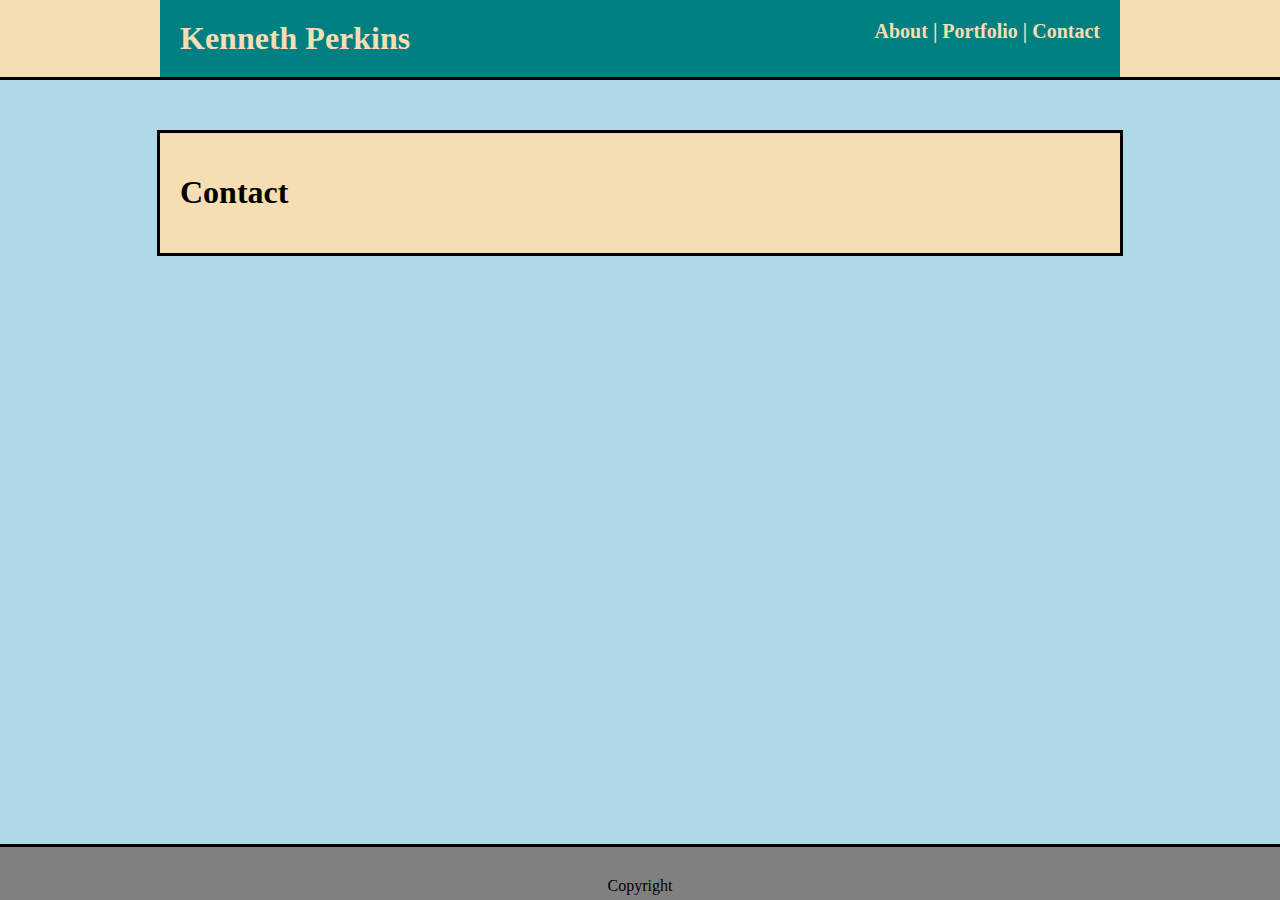
==== contact.html @ eec5fcab "setup start of contact and portfolio pages" ====
<!DOCTYPE html>
<html lang="en">
<head>
    <meta charset="UTF-8">
    <meta name="viewport" content="width=device-width, initial-scale=1.0">
    <meta http-equiv="X-UA-Compatible" content="ie=edge">
    <title>Contact</title>
    <link rel="stylesheet" href="assets/css/style.css">
</head>
<body>
        <header>
                <h1 class="top">
                    Kenneth Perkins
                    <div class="menu">
                        About | Portfolio | Contact
                    </div>
                </h1>
            </header>
        
            <div class="body">
                <h1 class="bio">Contact</h1>
            </div>
        
            <footer>
                <div class="copyright">
                    Copyright
                </div>
            </footer>
</body>
</html>
---- assets/css/style.css ----
body {
    background: lightblue;
    margin: 0 auto;
}

header {
    background: wheat;
    border-bottom-style: solid;
    border-bottom-color: black;
    margin-bottom: 50px;
}

.top {
    background: teal;
    color: wheat;
    width: 920px;
    padding: 20px;
    margin: 0 auto;
}

.menu {
    float: right;
    font-size: 20px;
}

.body {
    width: 920px;
    padding: 20px;
    background: wheat;
    margin: 0 auto;
    border-style: solid;
}

img {
    float: left;
    padding-right: 20px;
}

p {
    line-height: 30px;
}

footer {
    background: grey;
    position: absolute;
    bottom: 0;
    width: 100%;
}

.copyright {
    text-align: center;
    color: black;
    margin: 0;
    padding-bottom: 5px;
    padding-top: 30px;
    border-top-style: solid;
    border-color: black;
}
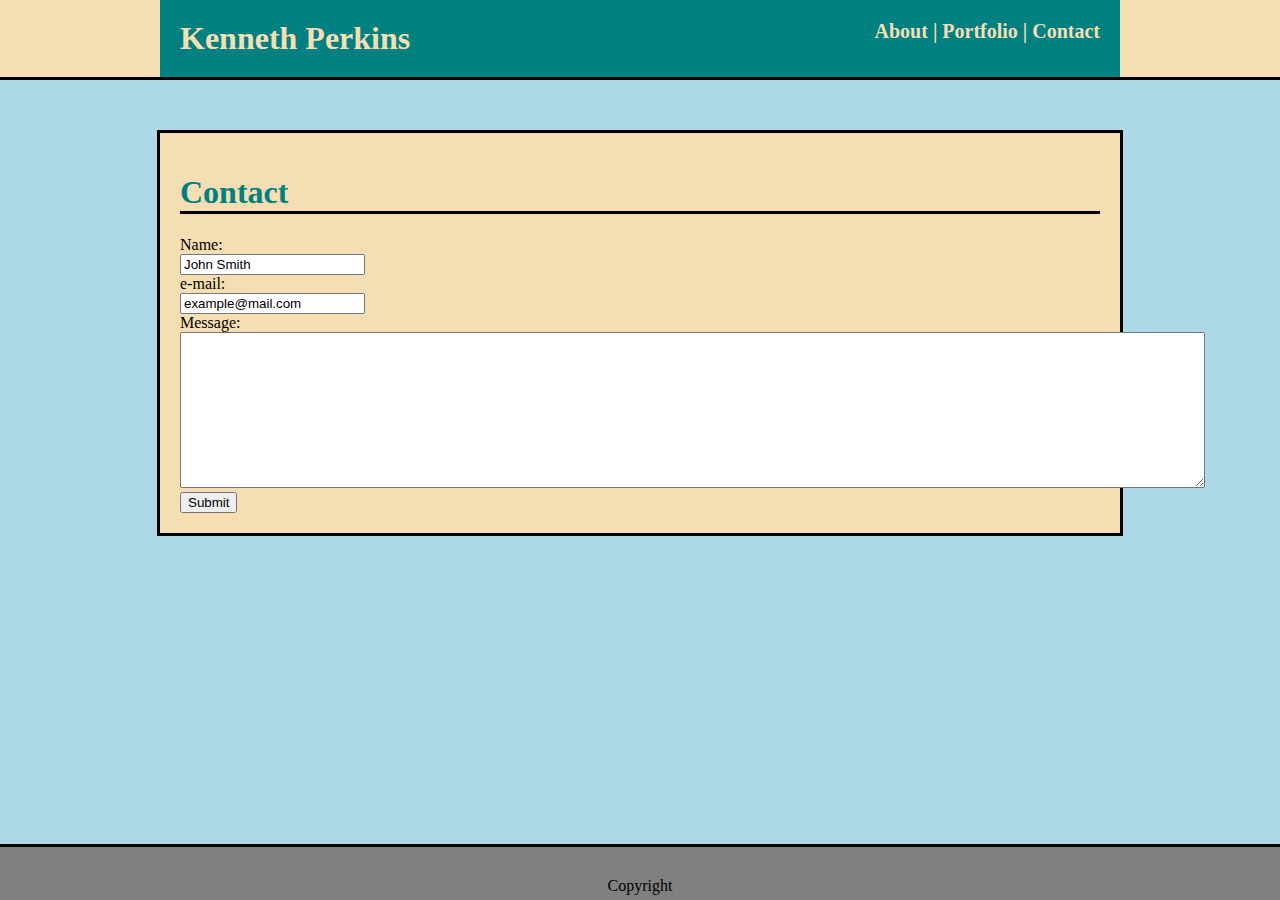
==== commit d69fe07e: "add input areas for contact" ====
--- a/contact.html
+++ b/contact.html
@@ -19,6 +19,19 @@
         
             <div class="body">
                 <h1 class="bio">Contact</h1>
+                <form action="/action_page.php">
+                    Name:<br>
+                    <input type="text" name="name" value="John Smith">
+                    <br>
+                    e-mail:<br>
+                    <input type="text" name="e-mail" value="example@mail.com">
+                    <br>
+                    Message:<br>
+                    <textarea rows="10" cols="125">
+                    </textarea>
+                    <br>
+                    <input type="submit" value="Submit">
+                  </form> 
             </div>
         
             <footer>
--- a/assets/css/style.css
+++ b/assets/css/style.css
@@ -31,9 +31,19 @@
     border-style: solid;
 }
 
-img {
+.bio {
+    border-bottom-style: solid;
+    border-bottom-color: black;
+    color: teal;
+}
+
+.biopic {
     float: left;
     padding-right: 20px;
+}
+
+.imgLink {
+    padding: 50px;
 }
 
 p {
@@ -42,7 +52,7 @@
 
 footer {
     background: grey;
-    position: absolute;
+    position: fixed;
     bottom: 0;
     width: 100%;
 }
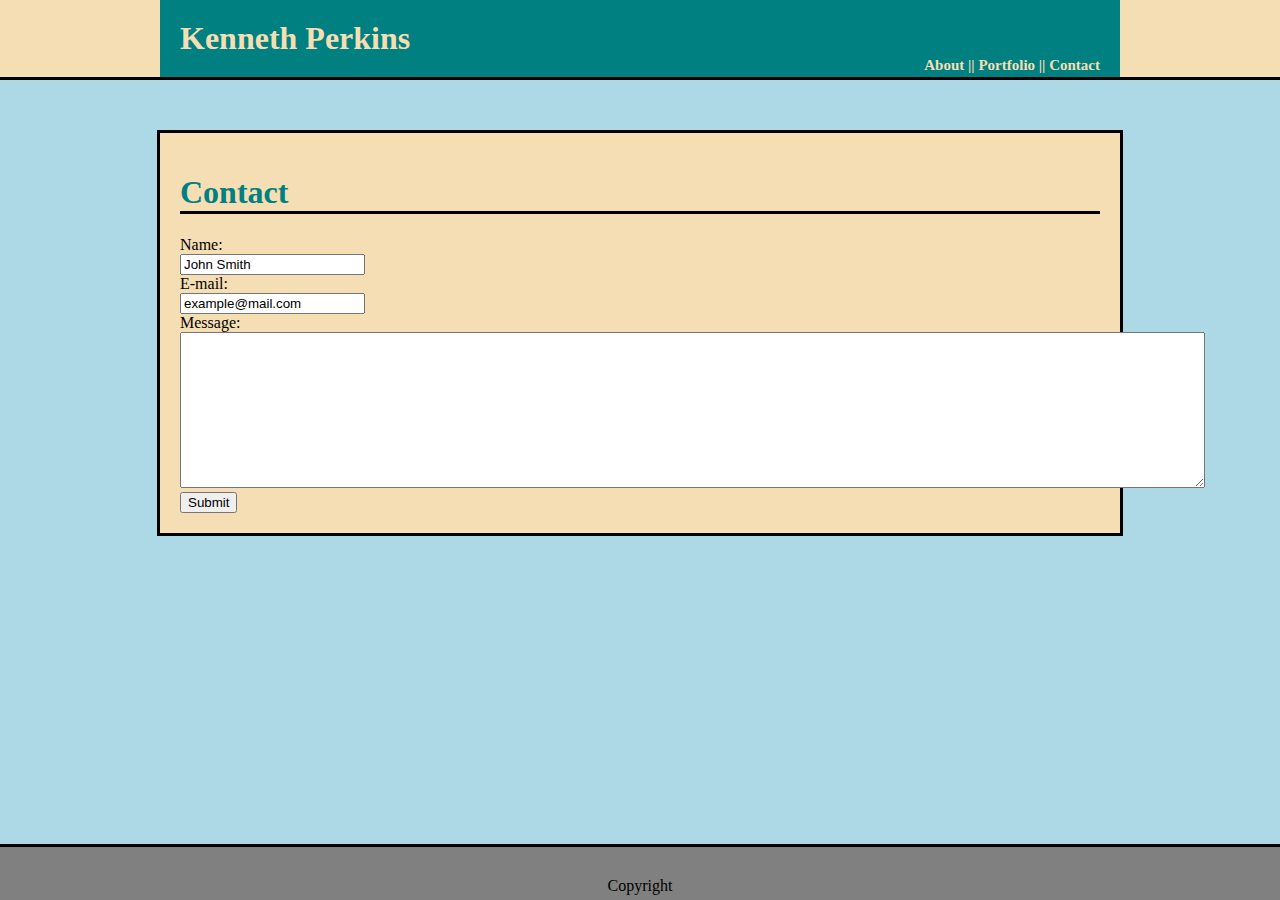
==== commit 21cc522f: "changed menu on nav around" ====
--- a/contact.html
+++ b/contact.html
@@ -1,5 +1,6 @@
 <!DOCTYPE html>
 <html lang="en">
+
 <head>
     <meta charset="UTF-8">
     <meta name="viewport" content="width=device-width, initial-scale=1.0">
@@ -7,37 +8,48 @@
     <title>Contact</title>
     <link rel="stylesheet" href="assets/css/style.css">
 </head>
+
 <body>
-        <header>
-                <h1 class="top">
-                    Kenneth Perkins
-                    <div class="menu">
-                        About | Portfolio | Contact
-                    </div>
-                </h1>
-            </header>
-        
-            <div class="body">
-                <h1 class="bio">Contact</h1>
-                <form action="/action_page.php">
-                    Name:<br>
-                    <input type="text" name="name" value="John Smith">
-                    <br>
-                    e-mail:<br>
-                    <input type="text" name="e-mail" value="example@mail.com">
-                    <br>
-                    Message:<br>
-                    <textarea rows="10" cols="125">
+    <header>
+        <h1 class="top">
+            Kenneth Perkins
+            <div>
+                <div class="menu" onclick="Contactlink()">
+                    | Contact
+                </div>
+                <div class="menu" onclick="Portfoliolink()">
+                    | Portfolio |
+                </div>
+                <div class="menu" onclick="aboutlink()">
+                    About |
+                </div>
+            </div>
+        </h1>
+    </header>
+
+    <div class="body">
+        <h1 class="bio">Contact</h1>
+        <form action="/action_page.php">
+            Name:
+            <br>
+            <input type="text" name="name" value="John Smith">
+            <br> E-mail:
+            <br>
+            <input type="text" name="e-mail" value="example@mail.com">
+            <br> Message:
+            <br>
+            <textarea rows="10" cols="125">
                     </textarea>
-                    <br>
-                    <input type="submit" value="Submit">
-                  </form> 
-            </div>
-        
-            <footer>
-                <div class="copyright">
-                    Copyright
-                </div>
-            </footer>
+            <br>
+            <input type="submit" value="Submit">
+        </form>
+    </div>
+
+    <footer>
+        <div class="copyright">
+            Copyright
+        </div>
+    </footer>
 </body>
+
 </html>--- a/assets/css/style.css
+++ b/assets/css/style.css
@@ -20,7 +20,7 @@
 
 .menu {
     float: right;
-    font-size: 20px;
+    font-size: 15px;
 }
 
 .body {
